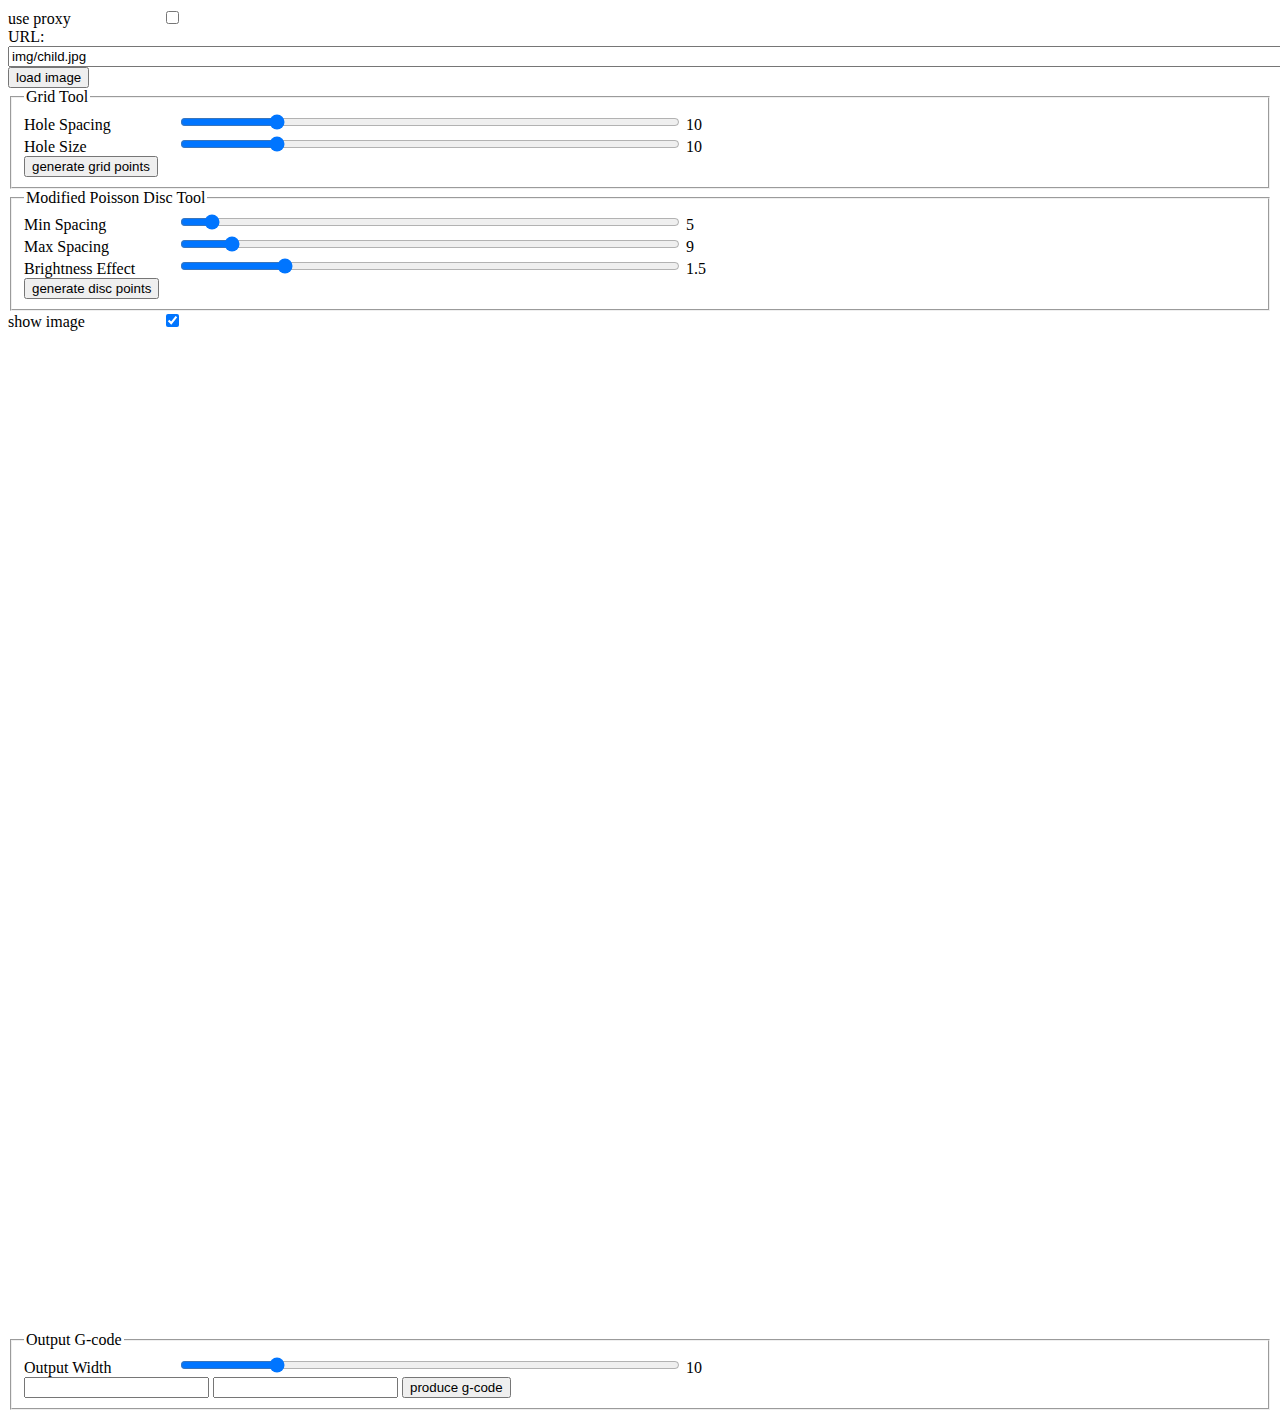
==== index.html @ b094928c "no more jqui" ====
<!doctype html>
<html lang="en" ng-app="imagepoints">

<head>

  <title>Image Points Renderer</title>

  <link rel="stylesheet" href="css/styles.css"/>

  <script src="bower_components/jquery/dist/jquery.min.js"></script>

  <script src="scripts/imagepoints.js"></script>

</head>

<body>

  <div>
    <label for="use-proxy">use proxy</label>
    <input id="use-proxy" type="checkbox"/>
  </div>

  <label for="image-url">URL:</label> <input type="text" id="image-url" size="200" value="img/child.jpg"/>
  <input type="button" id="load-image-button" value="load image"/>
  <br>

  <fieldset ng-controller="GridController">
    <legend>Grid Tool</legend>

    <ip-labeled-slider label="Hole Spacing" min ="1" max="50.0" step ="0.01" ng-model="blockSize"></ip-labeled-slider>
    <ip-labeled-slider label="Hole Size" min ="1" max="50.0" step ="0.01" ng-model="holeSize"></ip-labeled-slider>

    <input type="button" ng-click="generateGridPoints()" value="generate grid points"/>

  </fieldset>

  <fieldset ng-controller="DiscController">
    <legend>Modified Poisson Disc Tool</legend>

    <ip-labeled-slider label="Min Spacing" min ="0.1" max="100.0" step ="0.01" ng-model="minSpacing"></ip-labeled-slider>
    <ip-labeled-slider label="Max Spacing" min ="0.1" max="100.0" step ="0.01" ng-model="maxSpacing"></ip-labeled-slider>
    <ip-labeled-slider label="Brightness Effect" min ="0" max="10" step ="0.01" ng-model="brightnessEffect"></ip-labeled-slider>

    <input type="button" ng-click="generateDiscPoints()" value="generate disc points"/>

  </fieldset>


  <div>
    <label for="show-image">show image</label>
    <input id="show-image" type="checkbox" checked/>
  </div>

  <div id="holder">
    <div id="black-background"></div>
    <img id="main-image"/>
    <canvas id="main-canvas" width="1000" height="1000">You need canvas support for this.</canvas>
  </div>


  <fieldset ng-controller="OutputController">
    <legend>Output G-code</legend>
    <ip-labeled-slider label="Output Width" min ="1" max="50" step =".0625" ng-model="outputWidth"></ip-labeled-slider>

    <input type="text" id="final-width-value"/>
    <input type="text" id="final-height-value"/>

    <input type="button" value="produce g-code" ng-click="outputGcode()"/><br>

  </fieldset>


  <script src="bower_components/angular/angular.js"></script>
  <script src="app/scripts/app.js"></script>
  <script src="app/scripts/directives/ipLabeledSlider.js"></script>
  <script src="app/scripts/controllers/GridController.js"></script>
  <script src="app/scripts/controllers/DiscController.js"></script>

</body>

</html>
---- css/styles.css ----
label {
  display: inline-block;
  width: 150px;
}
input[type="range"] {
  width: 500px;
}

#holder {
  position: relative;
  height: 1000px;
}
#black-background {
  position: absolute;
  background-color: #000;
}
#main-image {
  position: absolute;
}
#main-canvas {
  position: absolute;
}
#max-disc-spacing, #min-disc-spacing {
  width: 800px;
}
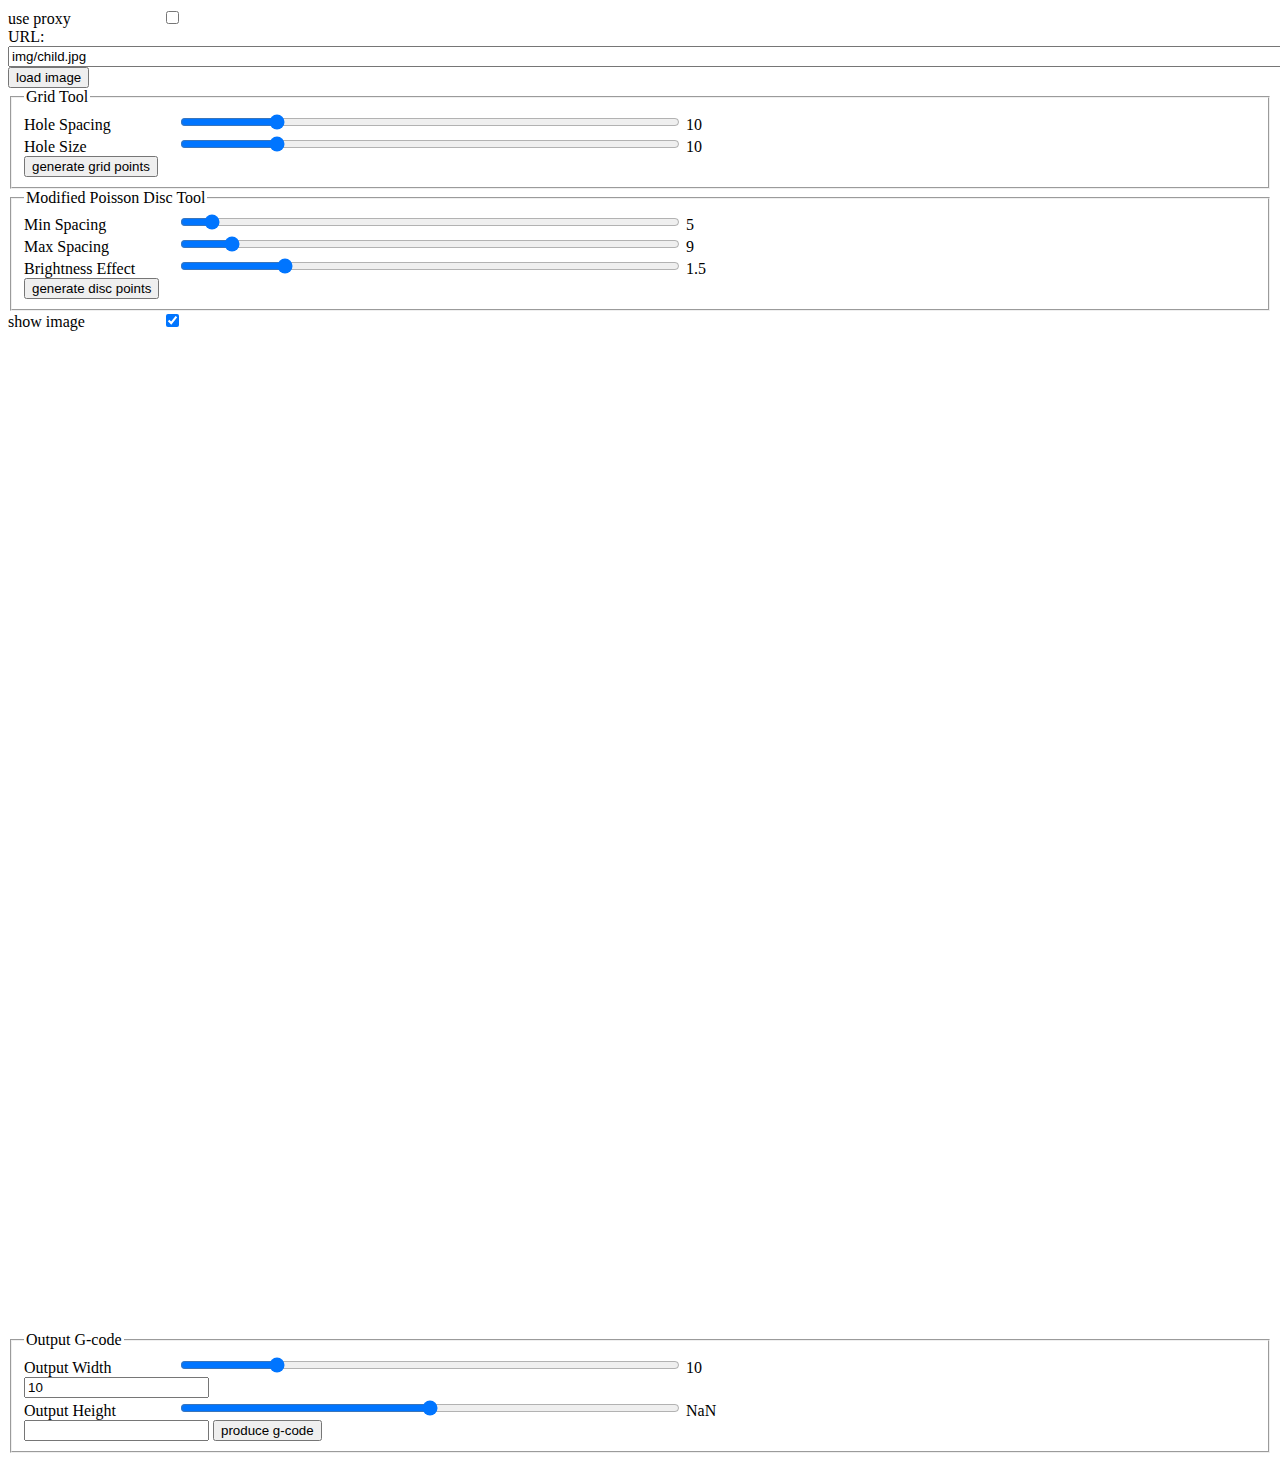
==== commit b6b30835: "moving height with width and vice versa" ====
--- a/index.html
+++ b/index.html
@@ -9,19 +9,17 @@
 
   <script src="bower_components/jquery/dist/jquery.min.js"></script>
 
-  <script src="scripts/imagepoints.js"></script>
-
 </head>
 
-<body>
+<body ng-controller="ImagepointsController">
 
   <div>
     <label for="use-proxy">use proxy</label>
-    <input id="use-proxy" type="checkbox"/>
+    <input id="use-proxy" type="checkbox" ng-model="useProxy"/>
   </div>
 
-  <label for="image-url">URL:</label> <input type="text" id="image-url" size="200" value="img/child.jpg"/>
-  <input type="button" id="load-image-button" value="load image"/>
+  <label for="image-url">URL:</label> <input type="text" id="image-url" size="200" ng-model="imageUrl"/>
+  <input type="button" id="load-image-button" value="load image" ng-click="loadImage()"/>
   <br>
 
   <fieldset ng-controller="GridController">
@@ -48,22 +46,24 @@
 
   <div>
     <label for="show-image">show image</label>
-    <input id="show-image" type="checkbox" checked/>
+    <input id="show-image" type="checkbox" checked ng-model="showImage"/>
   </div>
 
   <div id="holder">
     <div id="black-background"></div>
-    <img id="main-image"/>
+
+    <img id="main-image" ng-show="showImage"/>
     <canvas id="main-canvas" width="1000" height="1000">You need canvas support for this.</canvas>
   </div>
 
 
-  <fieldset ng-controller="OutputController">
+  <fieldset>
     <legend>Output G-code</legend>
+
     <ip-labeled-slider label="Output Width" min ="1" max="50" step =".0625" ng-model="outputWidth"></ip-labeled-slider>
-
-    <input type="text" id="final-width-value"/>
-    <input type="text" id="final-height-value"/>
+    <input type="text" ng-model="outputWidth"/>
+    <ip-labeled-slider label="Output Height" min ="1" max="50" step =".0625" ng-model="outputHeight"></ip-labeled-slider>
+    <input type="text" ng-model="outputHeight"/>
 
     <input type="button" value="produce g-code" ng-click="outputGcode()"/><br>
 
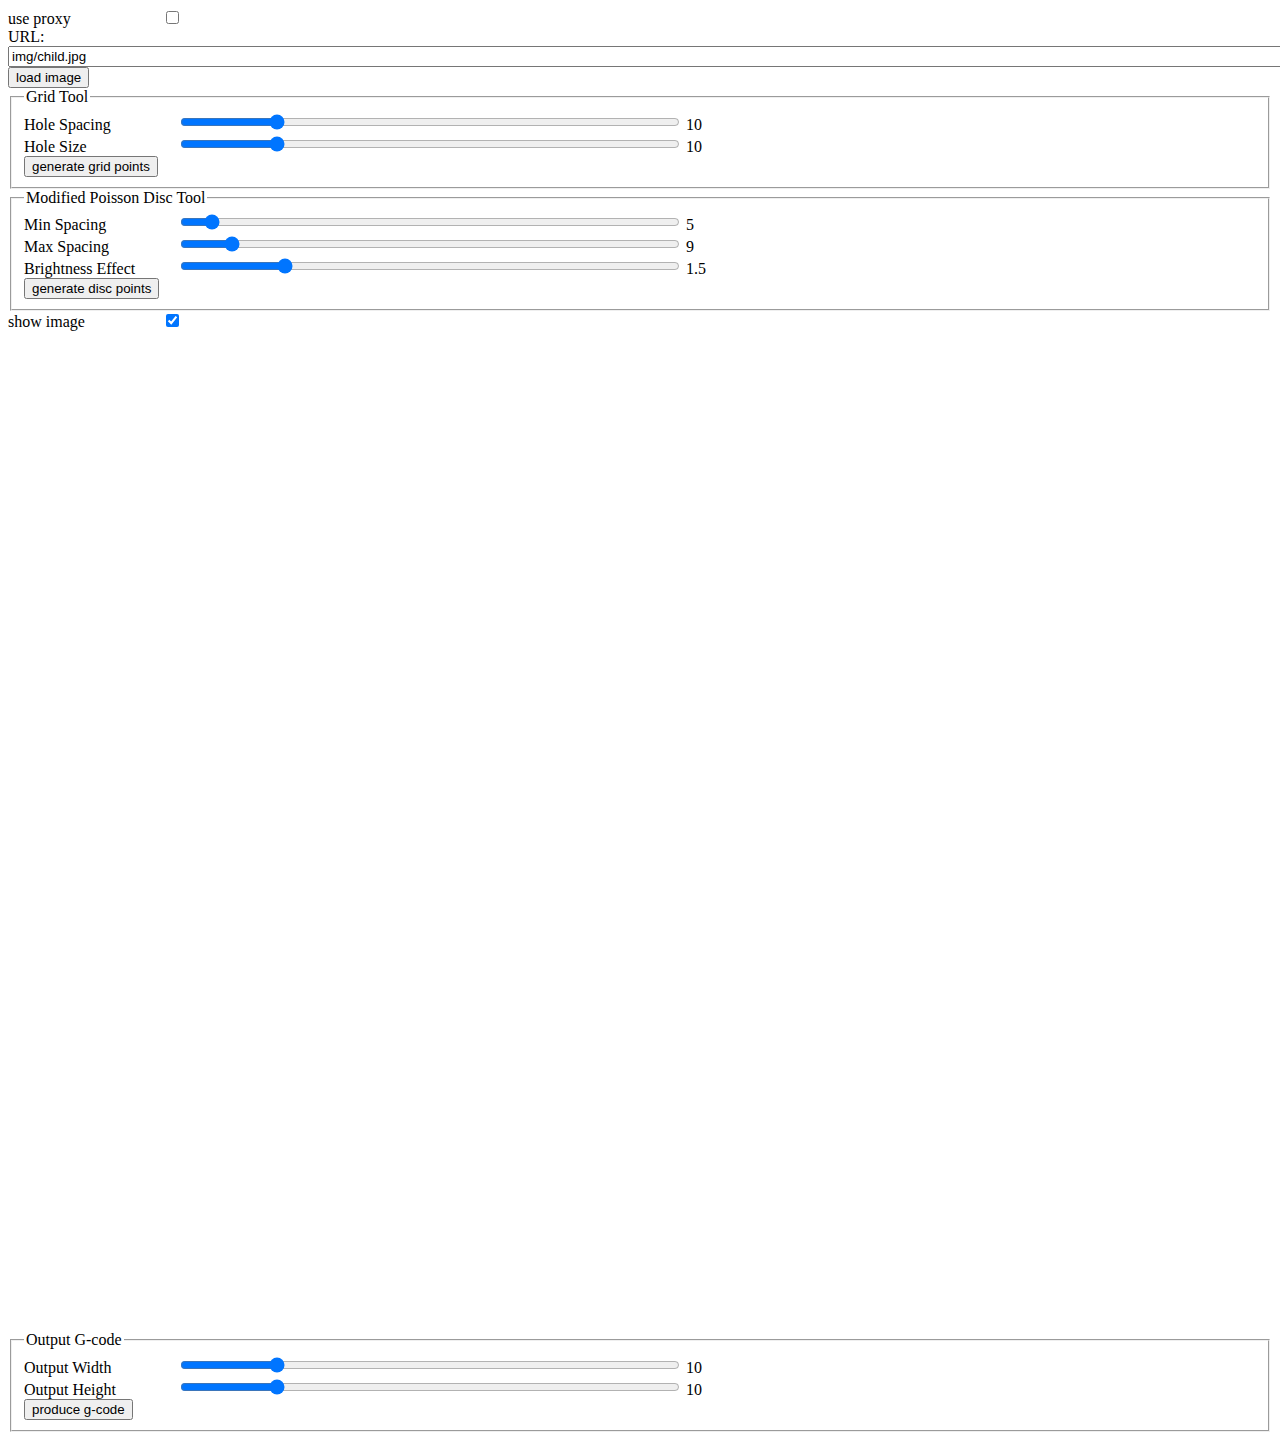
==== commit 7e0d840d: "generating gcode from both" ====
--- a/index.html
+++ b/index.html
@@ -61,11 +61,9 @@
     <legend>Output G-code</legend>
 
     <ip-labeled-slider label="Output Width" min ="1" max="50" step =".0625" ng-model="outputWidth"></ip-labeled-slider>
-    <input type="text" ng-model="outputWidth"/>
     <ip-labeled-slider label="Output Height" min ="1" max="50" step =".0625" ng-model="outputHeight"></ip-labeled-slider>
-    <input type="text" ng-model="outputHeight"/>
 
-    <input type="button" value="produce g-code" ng-click="outputGcode()"/><br>
+    <input type="button" value="produce g-code" ng-click="generateGcode()"/><br>
 
   </fieldset>
 
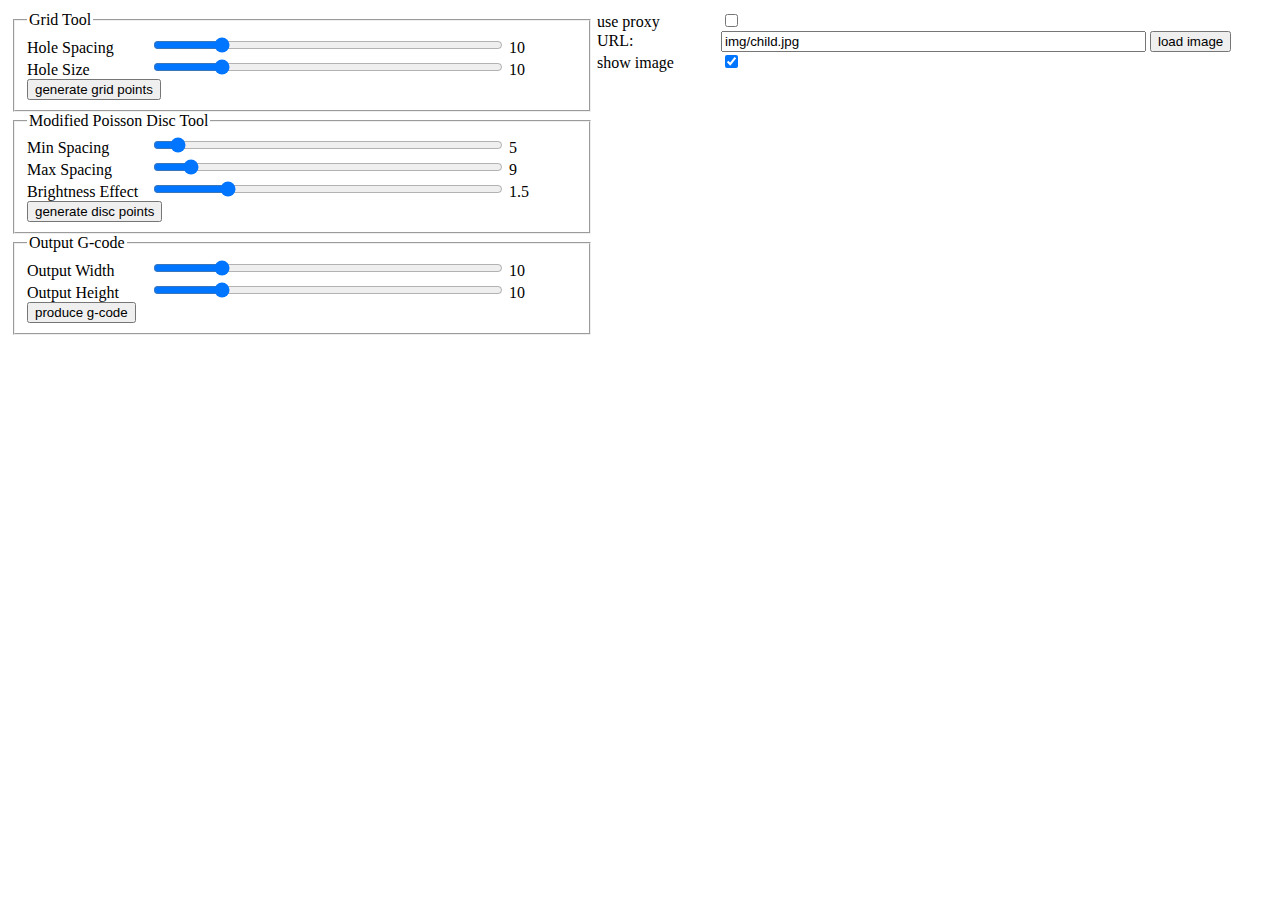
==== commit dd1c92e8: "better interface arrangement" ====
--- a/index.html
+++ b/index.html
@@ -13,62 +13,73 @@
 
 <body ng-controller="ImagepointsController">
 
-  <div>
-    <label for="use-proxy">use proxy</label>
-    <input id="use-proxy" type="checkbox" ng-model="useProxy"/>
-  </div>
+<table><tr>
 
-  <label for="image-url">URL:</label> <input type="text" id="image-url" size="200" ng-model="imageUrl"/>
-  <input type="button" id="load-image-button" value="load image" ng-click="loadImage()"/>
-  <br>
+  <td id="control-pane">
 
-  <fieldset ng-controller="GridController">
-    <legend>Grid Tool</legend>
+    <fieldset ng-controller="GridController">
+      <legend>Grid Tool</legend>
 
-    <ip-labeled-slider label="Hole Spacing" min ="1" max="50.0" step ="0.01" ng-model="blockSize"></ip-labeled-slider>
-    <ip-labeled-slider label="Hole Size" min ="1" max="50.0" step ="0.01" ng-model="holeSize"></ip-labeled-slider>
+      <ip-labeled-slider label="Hole Spacing" min ="1" max="50.0" step ="0.01" ng-model="blockSize"></ip-labeled-slider>
+      <ip-labeled-slider label="Hole Size" min ="1" max="50.0" step ="0.01" ng-model="holeSize"></ip-labeled-slider>
 
-    <input type="button" ng-click="generateGridPoints()" value="generate grid points"/>
+      <input type="button" ng-click="generateGridPoints()" value="generate grid points"/>
 
-  </fieldset>
+    </fieldset>
 
-  <fieldset ng-controller="DiscController">
-    <legend>Modified Poisson Disc Tool</legend>
+    <fieldset ng-controller="DiscController">
+      <legend>Modified Poisson Disc Tool</legend>
 
-    <ip-labeled-slider label="Min Spacing" min ="0.1" max="100.0" step ="0.01" ng-model="minSpacing"></ip-labeled-slider>
-    <ip-labeled-slider label="Max Spacing" min ="0.1" max="100.0" step ="0.01" ng-model="maxSpacing"></ip-labeled-slider>
-    <ip-labeled-slider label="Brightness Effect" min ="0" max="10" step ="0.01" ng-model="brightnessEffect"></ip-labeled-slider>
+      <ip-labeled-slider label="Min Spacing" min ="0.1" max="100.0" step ="0.01" ng-model="minSpacing"></ip-labeled-slider>
+      <ip-labeled-slider label="Max Spacing" min ="0.1" max="100.0" step ="0.01" ng-model="maxSpacing"></ip-labeled-slider>
+      <ip-labeled-slider label="Brightness Effect" min ="0" max="10" step ="0.01" ng-model="brightnessEffect"></ip-labeled-slider>
 
-    <input type="button" ng-click="generateDiscPoints()" value="generate disc points"/>
+      <input type="button" ng-click="generateDiscPoints()" value="generate disc points"/>
 
-  </fieldset>
+    </fieldset>
 
 
-  <div>
-    <label for="show-image">show image</label>
-    <input id="show-image" type="checkbox" checked ng-model="showImage"/>
-  </div>
+    <fieldset>
+      <legend>Output G-code</legend>
 
-  <div id="holder">
-    <div id="black-background"></div>
+      <ip-labeled-slider label="Output Width" min ="1" max="50" step =".0625" ng-model="outputWidth"></ip-labeled-slider>
+      <ip-labeled-slider label="Output Height" min ="1" max="50" step =".0625" ng-model="outputHeight"></ip-labeled-slider>
 
-    <img id="main-image" ng-show="showImage"/>
-    <canvas id="main-canvas" width="1000" height="1000">You need canvas support for this.</canvas>
-  </div>
+      <input type="button" value="produce g-code" ng-click="generateGcode()"/><br>
+
+    </fieldset>
+
+  </td>
+
+  <td id="image-pane">
+
+    <div>
+      <label for="use-proxy">use proxy</label>
+      <input id="use-proxy" type="checkbox" ng-model="useProxy"/>
+    </div>
+
+    <label for="image-url">URL:</label> <input type="text" id="image-url" size="50" ng-model="imageUrl"/>
+    <input type="button" id="load-image-button" value="load image" ng-click="loadImage()"/>
+    <br>
+
+    <div>
+      <label for="show-image">show image</label>
+      <input id="show-image" type="checkbox" checked ng-model="showImage"/>
+    </div>
+
+    <div id="holder">
+      <div id="black-background"></div>
+
+      <img id="main-image" ng-show="showImage"/>
+      <canvas id="main-canvas">You need canvas support for this.</canvas>
+    </div>
+
+  </td>
 
 
-  <fieldset>
-    <legend>Output G-code</legend>
+</tr></table>
 
-    <ip-labeled-slider label="Output Width" min ="1" max="50" step =".0625" ng-model="outputWidth"></ip-labeled-slider>
-    <ip-labeled-slider label="Output Height" min ="1" max="50" step =".0625" ng-model="outputHeight"></ip-labeled-slider>
-
-    <input type="button" value="produce g-code" ng-click="generateGcode()"/><br>
-
-  </fieldset>
-
-
-  <script src="bower_components/angular/angular.js"></script>
+<script src="bower_components/angular/angular.js"></script>
   <script src="app/scripts/app.js"></script>
   <script src="app/scripts/directives/ipLabeledSlider.js"></script>
   <script src="app/scripts/controllers/GridController.js"></script>
--- a/css/styles.css
+++ b/css/styles.css
@@ -1,19 +1,23 @@
 
 label {
   display: inline-block;
-  width: 150px;
+  width: 120px;
 }
 input[type="range"] {
-  width: 500px;
+  width: 350px;
+}
+fieldset {
+  width: 550px;
 }
 
 #holder {
   position: relative;
-  height: 1000px;
 }
 #black-background {
   position: absolute;
   background-color: #000;
+  top: 0;
+  left: 0;
 }
 #main-image {
   position: absolute;
@@ -24,3 +28,7 @@
 #max-disc-spacing, #min-disc-spacing {
   width: 800px;
 }
+
+td {
+  vertical-align: top;
+}
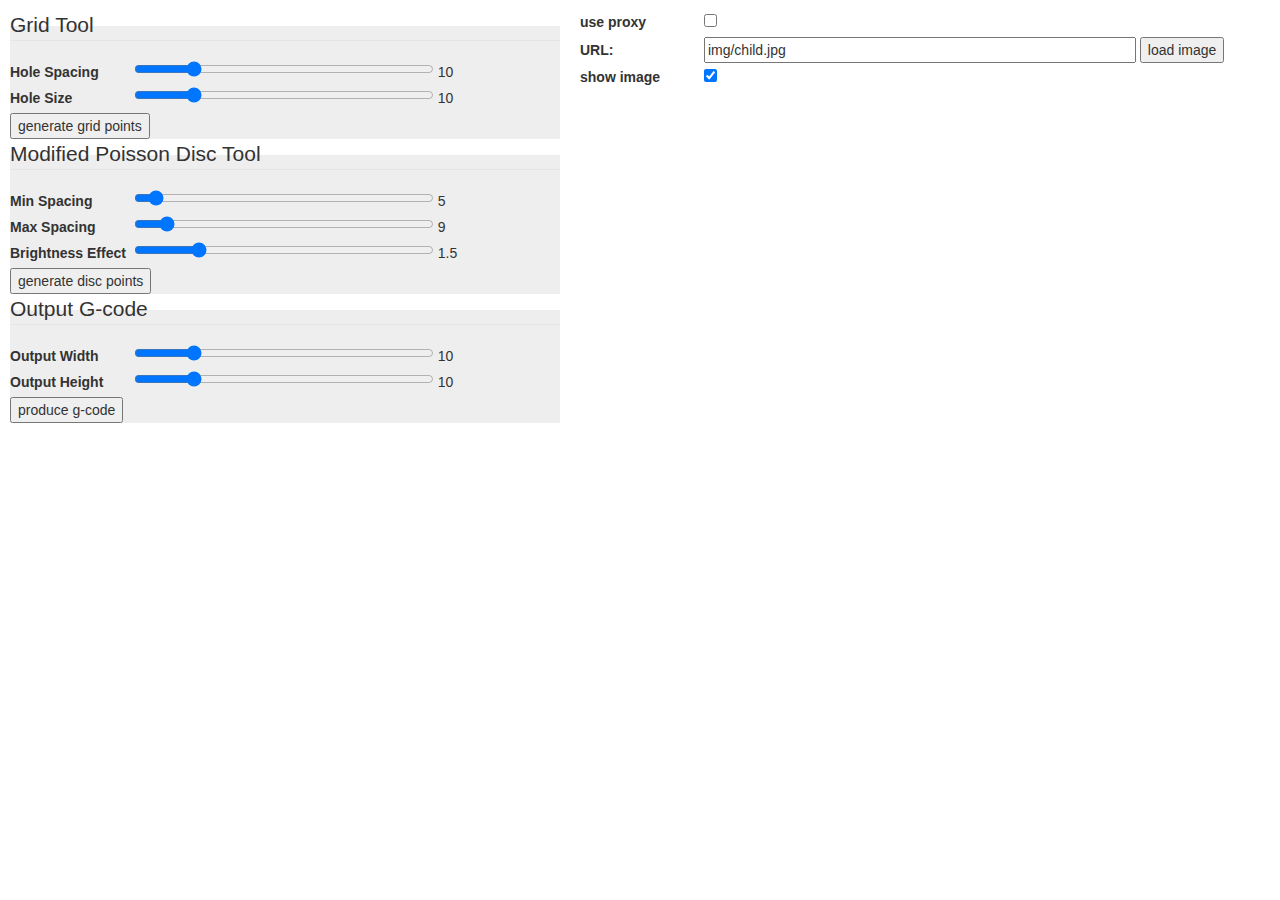
==== commit 1d0765cf: "angular bootstrap" ====
--- a/index.html
+++ b/index.html
@@ -5,7 +5,13 @@
 
   <title>Image Points Renderer</title>
 
-  <link rel="stylesheet" href="css/styles.css"/>
+  <link rel="stylesheet" href="css/styles.css">
+  <link rel="stylesheet" href="//netdna.bootstrapcdn.com/bootstrap/3.1.1/css/bootstrap.min.css">
+  <link rel="stylesheet" href="//netdna.bootstrapcdn.com/font-awesome/4.0.3/css/font-awesome.min.css">
+  <link rel="stylesheet" href="//mgcrea.github.io/angular-strap/styles/angular-motion.min.css">
+  <link rel="stylesheet" href="//mgcrea.github.io/angular-strap/styles/bootstrap-additions.min.css">
+  <link rel="stylesheet" href="//mgcrea.github.io/angular-strap/styles/libraries.min.css">
+  <link rel="stylesheet" href="//mgcrea.github.io/angular-strap/styles/main.min.css">
 
   <script src="bower_components/jquery/dist/jquery.min.js"></script>
 
@@ -55,7 +61,7 @@
 
     <div>
       <label for="use-proxy">use proxy</label>
-      <input id="use-proxy" type="checkbox" ng-model="useProxy"/>
+      <input id="use-proxy" type="checkbox" ng-model="useProxy" bs-checkbox/>
     </div>
 
     <label for="image-url">URL:</label> <input type="text" id="image-url" size="50" ng-model="imageUrl"/>
@@ -64,7 +70,7 @@
 
     <div>
       <label for="show-image">show image</label>
-      <input id="show-image" type="checkbox" checked ng-model="showImage"/>
+      <input id="show-image" type="checkbox" checked ng-model="showImage" bs-checkbox/>
     </div>
 
     <div id="holder">
@@ -79,7 +85,9 @@
 
 </tr></table>
 
-<script src="bower_components/angular/angular.js"></script>
+  <script src="bower_components/angular/angular.js"></script>
+  <script src="bower_components/angular-strap/dist/angular-strap.min.js"></script>
+  <script src="bower_components/angular-strap/dist/angular-strap.tpl.min.js"></script>
   <script src="app/scripts/app.js"></script>
   <script src="app/scripts/directives/ipLabeledSlider.js"></script>
   <script src="app/scripts/controllers/GridController.js"></script>
--- a/css/styles.css
+++ b/css/styles.css
@@ -4,10 +4,13 @@
   width: 120px;
 }
 input[type="range"] {
-  width: 350px;
+  display: inline-block !important;
+  width: 300px !important;
 }
 fieldset {
   width: 550px;
+  background-color: #eee;
+  border: 1px solid grey;
 }
 
 #holder {
@@ -31,4 +34,12 @@
 
 td {
   vertical-align: top;
+  padding: 10px !important;
 }
+
+legend.scheduler-border {
+  width:inherit; /* Or auto */
+  padding:0 10px; /* To give a bit of padding on the left and right */
+  border-bottom:none !important;
+  padding: 10px !important;
+}
